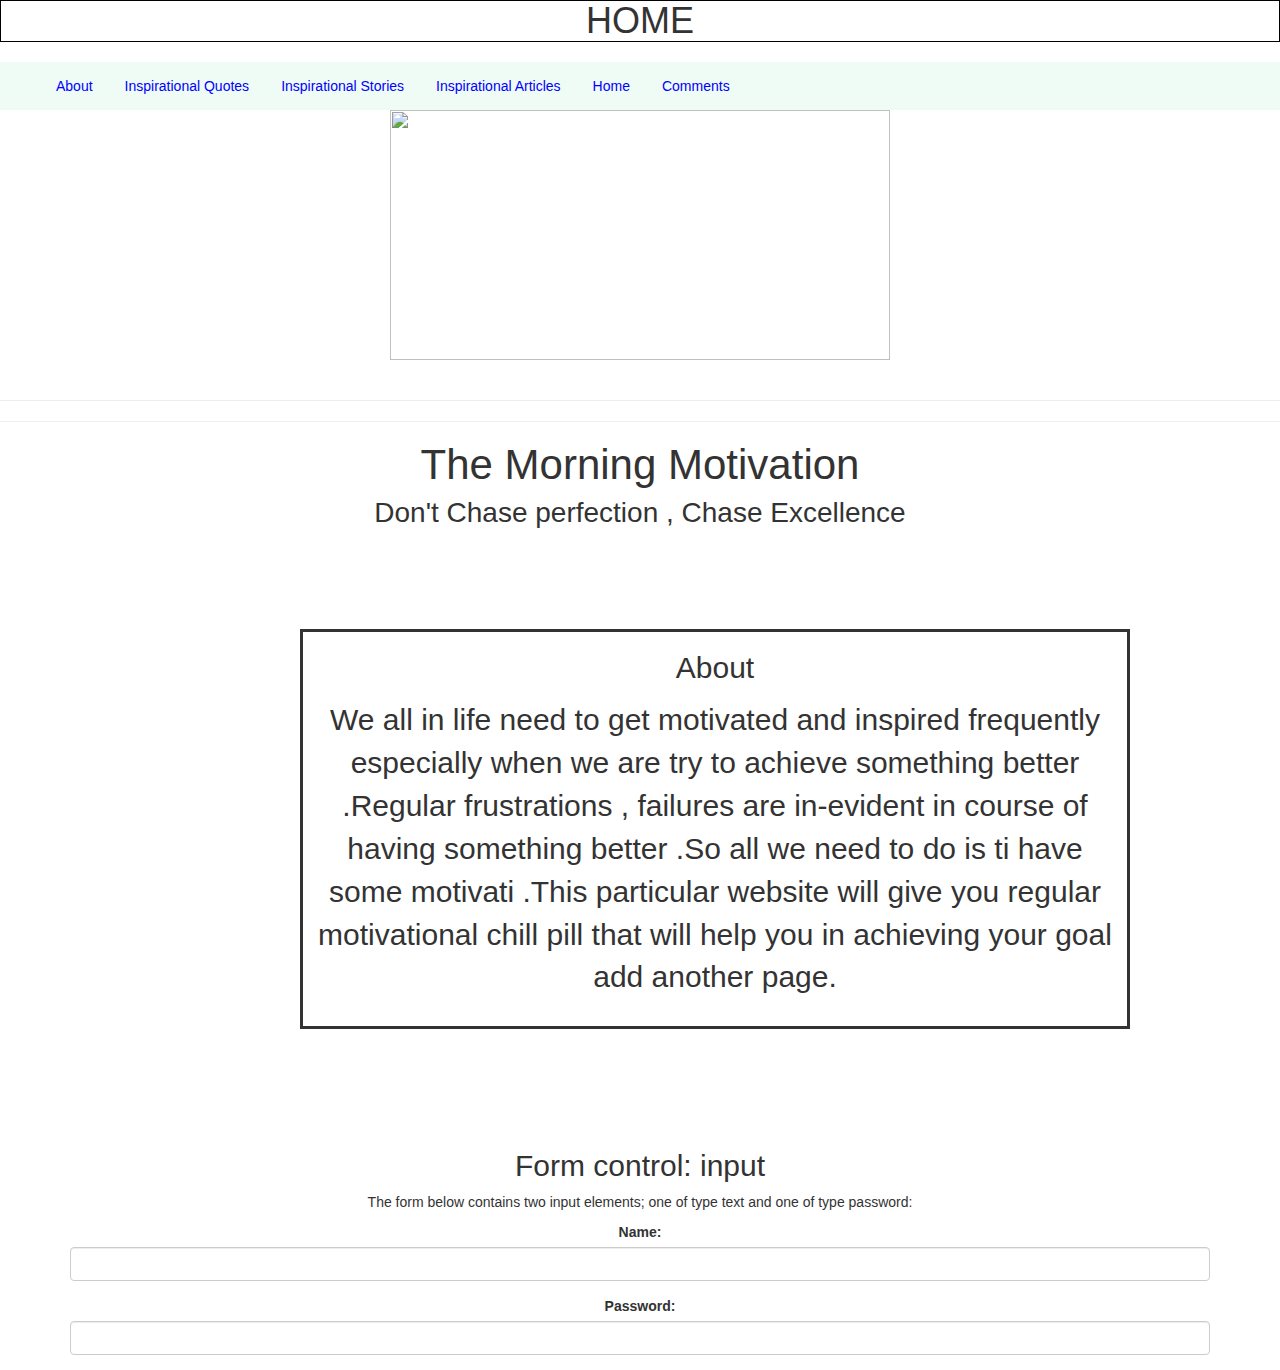
==== ui/index.html @ 035bb0c7 "[imad-console] Updates ui/index.html" ====
<!doctype html>
<html>
    <head>
        <link href="/ui/style.css" rel="stylesheet" />
        <meta charset="utf-8">
  <meta name="viewport" content="width=device-width, initial-scale=1">
  <link rel="stylesheet" href="https://maxcdn.bootstrapcdn.com/bootstrap/3.3.7/css/bootstrap.min.css">
  <script src="https://ajax.googleapis.com/ajax/libs/jquery/3.1.1/jquery.min.js"></script>
  <script src="https://maxcdn.bootstrapcdn.com/bootstrap/3.3.7/js/bootstrap.min.js"></script>
    </head>
    <body>
          <h1 class="header"> HOME</h1><BR>
       <div class ="op1">
         
         <ul type="none">
                <li><a  href="about">About</a></li>
                
                
                <li><a href="inspi-quotes">Inspirational Quotes</a></li>    
                
                <li> <a href="inspi-stories">Inspirational Stories</a></li>      
                
                <li><a href="inspi-articles">Inspirational Articles</a></li>
            
            <li><a href="index">Home</a></li>
            
            <li><a href="comment">Comments</a></li>
            
            </ul>
            </div>    
     
        <div class="center">
            <img src="https://themorningmotivation.files.wordpress.com/2016/07/snapshot_14.png?w=533.png" class="img-medium"/>
        </div>
        <br>
        <div class="center text-big bold">
       
       <hr>
       <hr>
       <h1 class="mainh"> The Morning Motivation </h1>
      
      <h4 class="mainh2"> Don't Chase perfection , Chase Excellence</h4>
      
       
     <div class ="para">
      
      <p> About</p>
      
        <p> We all in life need to get motivated and inspired frequently  especially when we are try to achieve  something  better .Regular
         
         frustrations , failures  are in-evident in course of having something better .So all we need to do is ti have some motivati
         
        .This particular website will give you regular motivational chill pill that will  help you in achieving your goal   add another 
        
        page.
           </p>
     </div>
     
<div class="container">
  <h2>Form control: input</h2>
  <p>The form below contains two input elements; one of type text and one of type password:</p>
  <form>
    <div class="form-group">
      <label for="usr">Name:</label>
      <input type="text" class="form-control" id="usr">
    </div>
    <div class="form-group">
      <label for="pwd">Password:</label>
      <input type="password" class="form-control" id="pwd">
    </div>
  </form>
</div>

        <script type="text/javascript" src="/ui/main.js">
        </script>
        
    </body>
</html>
---- ui/style.css ----
body {
    font-family: sans-serif;
    background-color: #28C6D1;
    margin-top: 75px;
}

.center {
    text-align: center;
}
.header
{
    border: 1px solid black;
    margin:0px;
    text-align:center;

}
.profpic{
    
  margin-left:50px;
  height:350px;
    width:300px;
    
}
.text-big {
    font-size: 100%;
}

.bold {
    fony-weight: bold;
}

.img-medium {
    height: 250px;
    position:relative;
    width:500px;
}
.para
{
    border-style: solid;
background-color: white;
 margin-top: 100px;
    margin-bottom: 100px;
    margin-right: 150px;
    margin-left: 300px;
     height:400px;
  font-size:30px;  
  padding: 15px;
 font-style:tahoma;

}

.op1
{
  
    list-style-type: none;
    margin: 20;
    padding: 30;
    overflow: hidden;
    background-color: #EFFBF5;

    
}

li {
    float: left;
}

li a {
    display: block;
    color: blue;
    text-align: center;
    padding: 14px 16px;
    text-decoration: none;
}

/* Change the link color to #111 (black) on hover */
li a:hover {
    background-color: #111;
}
    


.op2
{
    background-color:white;
    padding:20px;

}

.op3
{
    background-color:white;
    padding:20px;

}

.op4
{
background-color:white;
    padding:20px;
    
}
.str1
{border-style: solid;
background-color: white;
 margin-top: 80px;
    margin-bottom: 100px;
    margin-right: 150px;
    margin-left: 50px;
     width: 1000px;
height:500px;
    padding: 25px;

    font-style:normal;
    font-size:400;
}

.str1h
{

 font-size: 200%;
    
}
.mainh
{
     font-size: 300%;
     font-style:impact;
}
.mainh2
{
     font-size: 200%;
     font-style:impact;
}
.art2h

{

 font-size: 200%;
    
}

    
.str2
{border-style: solid;
background-color: white;
 margin-top: 200px;
    margin-bottom: 50px;
    margin-right: 150px;
    margin-left: 50px;
     width: 600px;
height:200px;
    padding: 25px;

    font-style:tahoma;
}
.arti1
{border-style: solid;
background-color: white;
 margin-top: 80px;
    margin-bottom: 100px;
    margin-right: 150px;
    margin-left: 50px;
     width: 1000px;
height:500px;
    padding: 25px;

    font-style:normal;
    font-size:200;
}
.arti1h
{

 font-size: 200%;
}
.about
{
    border-style: solid;

background-color: white;

 margin-top: 100px;

    margin-bottom: 100px;

    margin-right: 150px;

    margin-left: 350px;

     height:600px;

     width: 600px;
  
    font-size:30px;
    
 font-style:normal;
}
p{
    font-style:30px;
}
.row.content {height: 1500px}
    
    /* Set gray background color and 100% height */
    .sidenav {
      background-color: #28C6D1;
      height: 100%;
    }
    
    /* Set black background color, white text and some padding */
    footer {
      background-color: #555;
      color: white;
      padding: 15px;
    }
    
    /* On small screens, set height to 'auto' for sidenav and grid */
    @media screen and (max-width: 767px) {
      .sidenav {
        height: auto;
        padding: 15px;
      }
      .row.content {height: auto;} 
    }
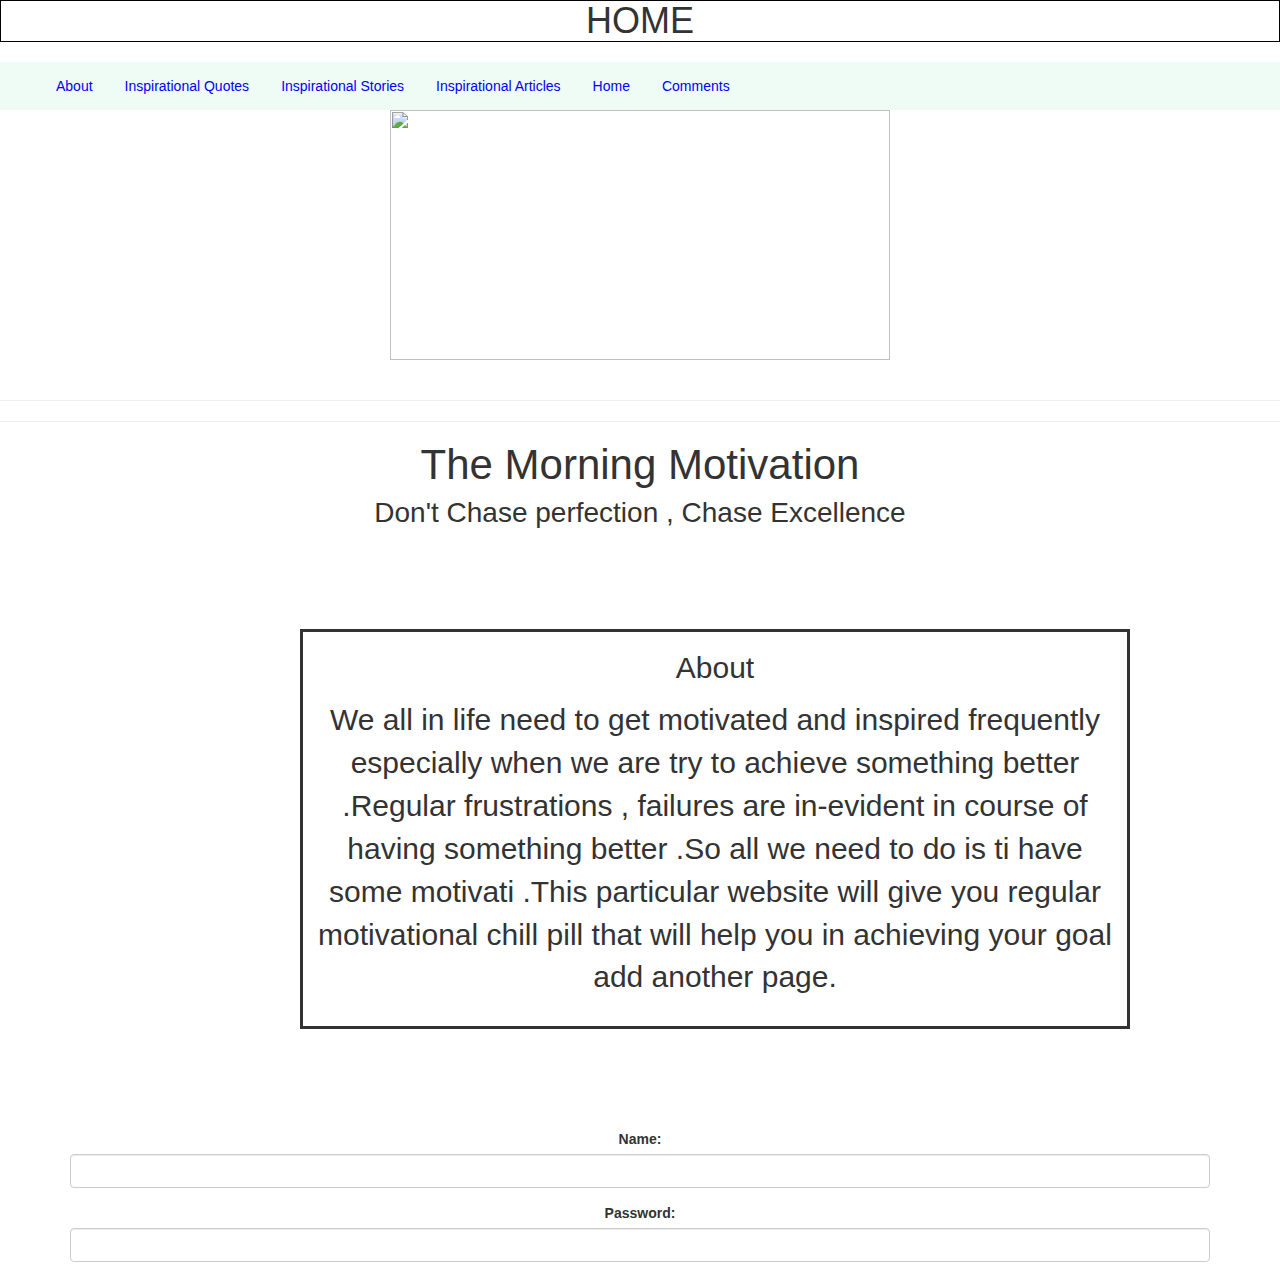
==== commit dd31fbf4: "[imad-console] Updates ui/index.html" ====
--- a/ui/index.html
+++ b/ui/index.html
@@ -57,8 +57,7 @@
      </div>
      
 <div class="container">
-  <h2>Form control: input</h2>
-  <p>The form below contains two input elements; one of type text and one of type password:</p>
+  
   <form>
     <div class="form-group">
       <label for="usr">Name:</label>
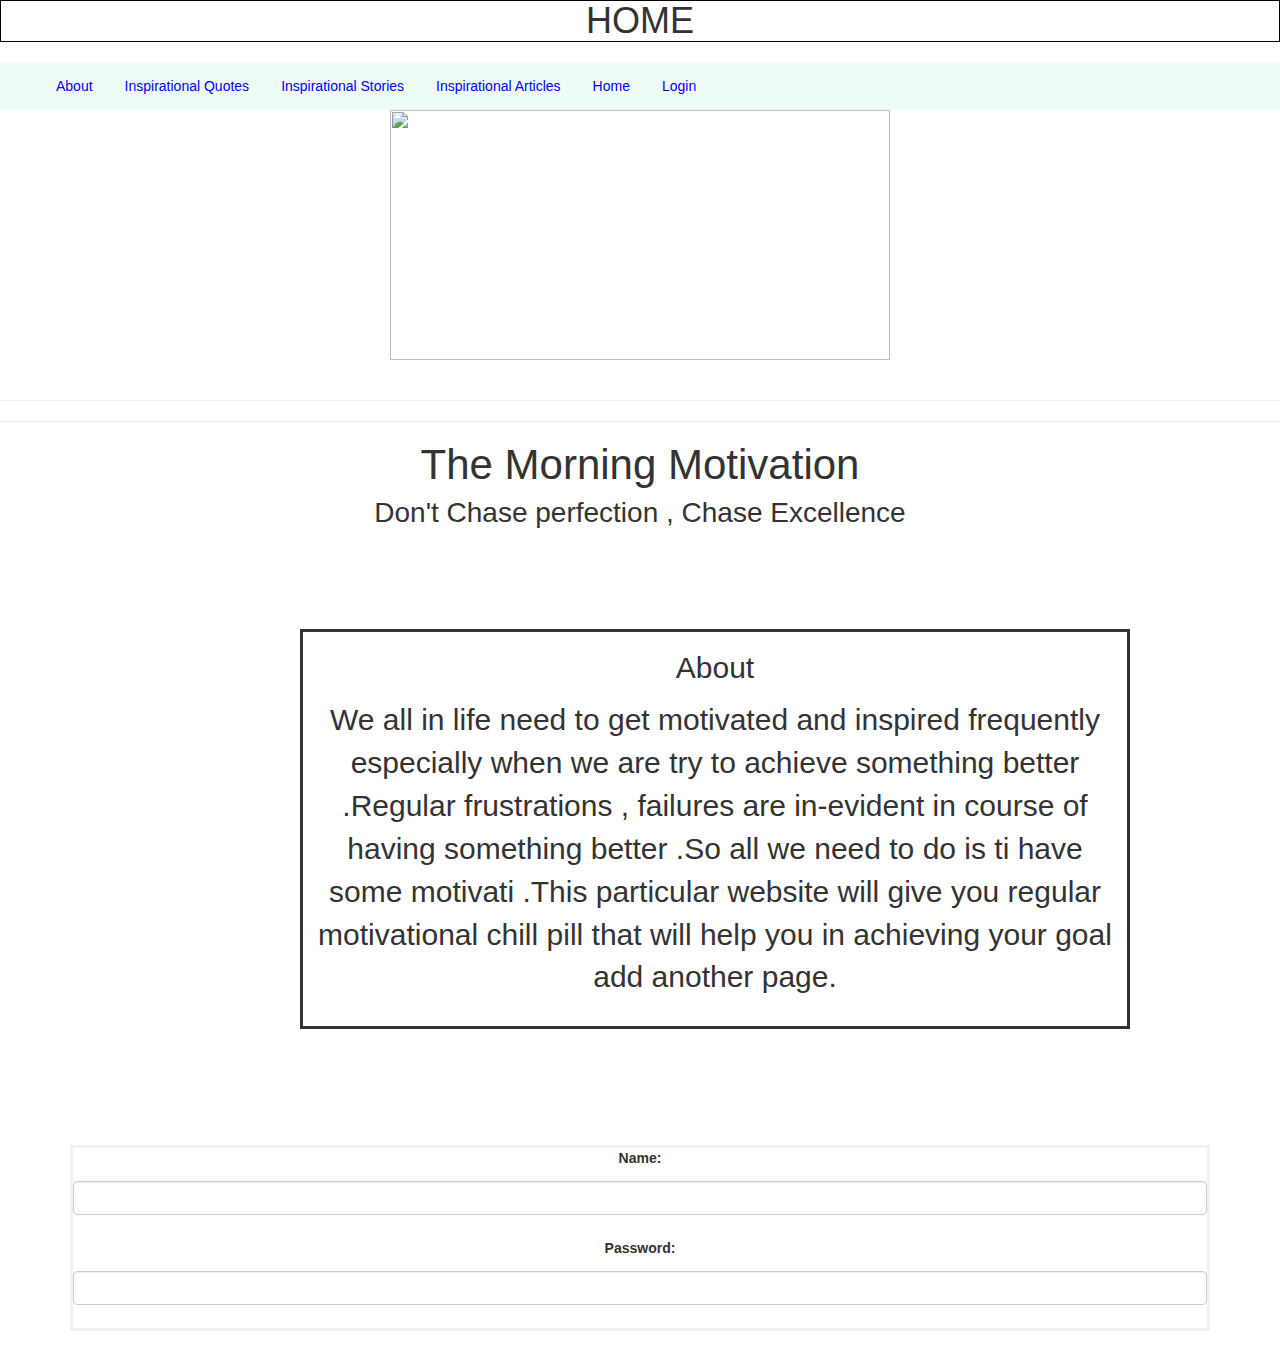
==== commit 4af3f09f: "[imad-console] Updates ui/index.html" ====
--- a/ui/index.html
+++ b/ui/index.html
@@ -24,7 +24,7 @@
             
             <li><a href="index">Home</a></li>
             
-            <li><a href="comment">Comments</a></li>
+            <li><a href="login">Login</a></li>
             
             </ul>
             </div>    
--- a/ui/style.css
+++ b/ui/style.css
@@ -219,4 +219,62 @@
         padding: 15px;
       }
       .row.content {height: auto;} 
-    }+    }
+    form {
+    border: 3px solid #f1f1f1;
+}
+
+input[type=text], input[type=password] {
+    width: 100%;
+    padding: 12px 20px;
+    margin: 8px 0;
+    display: inline-block;
+    border: 1px solid #ccc;
+    box-sizing: border-box;
+}
+
+button {
+    background-color: #4CAF50;
+    color: white;
+    padding: 14px 20px;
+    margin: 8px 0;
+    border: none;
+    cursor: pointer;
+    width: 100%;
+}
+
+.cancelbtn {
+    width: auto;
+    padding: 10px 18px;
+    background-color: #f44336;
+}
+
+.imgcontainer {
+    text-align: center;
+    margin: 24px 0 12px 0;
+}
+
+img.avatar {
+    width: 40%;
+    border-radius: 50%;
+}
+
+.container {
+    padding: 16px;
+}
+
+span.psw {
+    float: right;
+    padding-top: 16px;
+}
+
+/* Change styles for span and cancel button on extra small screens */
+@media screen and (max-width: 300px) {
+    span.psw {
+       display: block;
+       float: none;
+    }
+    .cancelbtn {
+       width: 100%;
+    }
+}
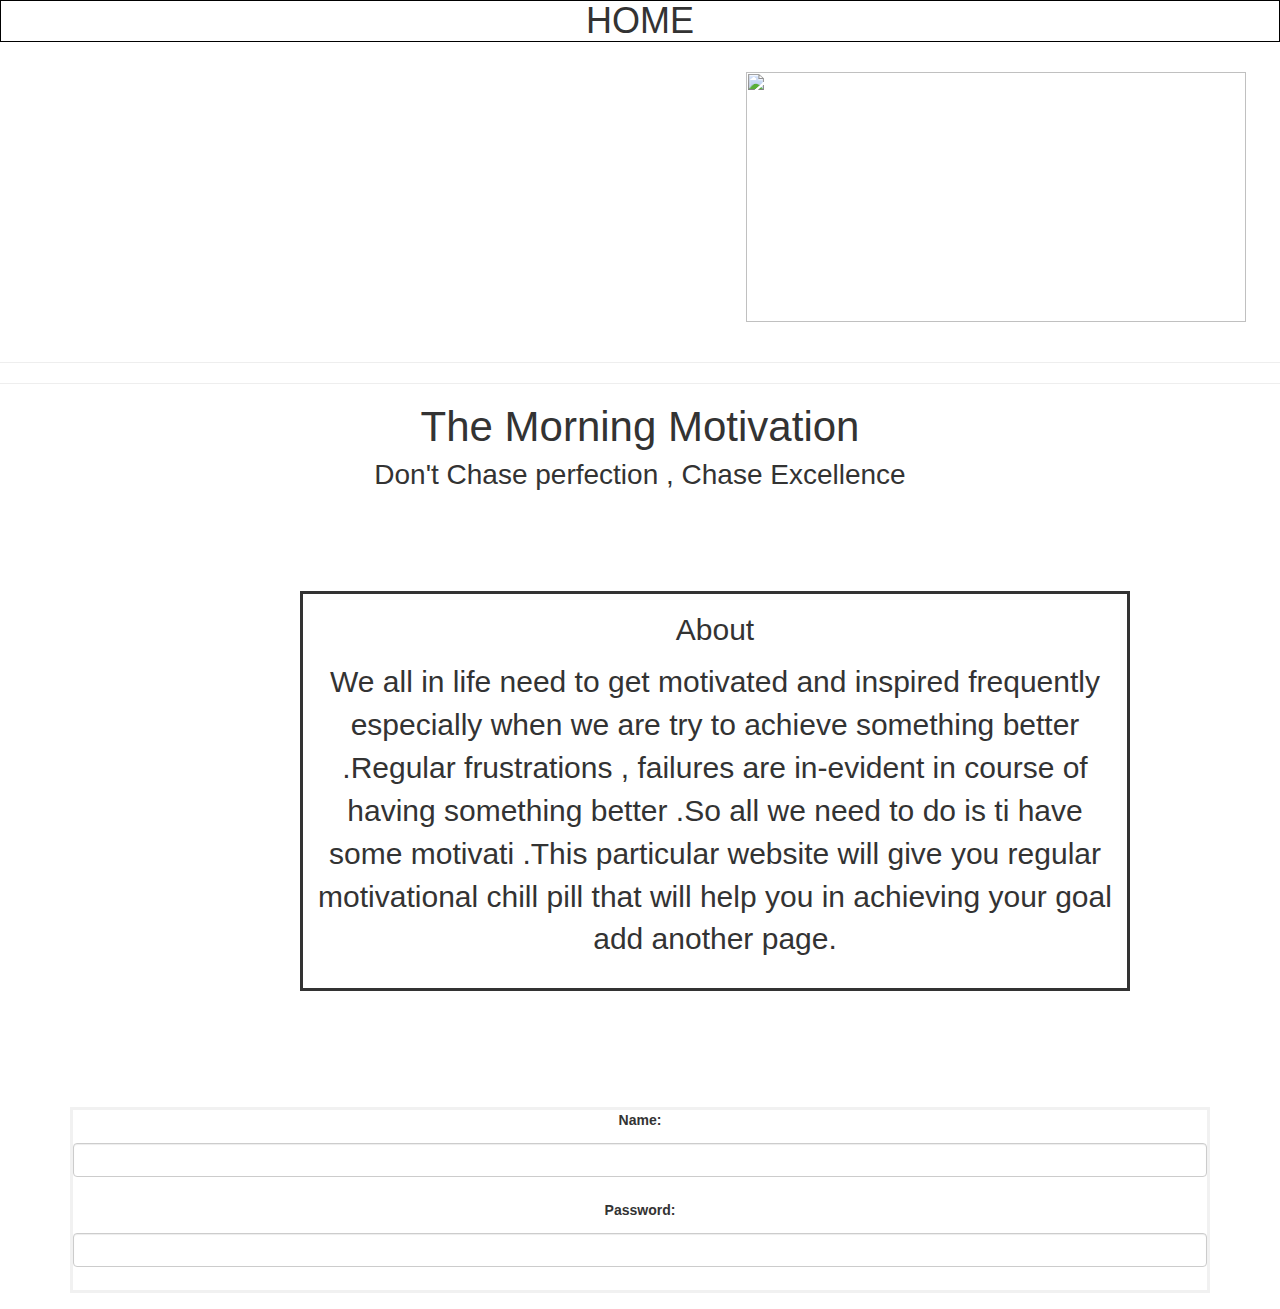
==== commit 5a89a6d5: "[imad-console] Updates ui/index.html" ====
--- a/ui/index.html
+++ b/ui/index.html
@@ -10,24 +10,26 @@
     </head>
     <body>
           <h1 class="header"> HOME</h1><BR>
-       <div class ="op1">
-         
-         <ul type="none">
-                <li><a  href="about">About</a></li>
+      <ul type="none">
+
+  <li><a href="#about">About</a></li>
+
+  <li><a href="#inspi-quotes">Inspirational Quotes</a></li>
+
+
+  <li><a href="#inspi-articles">Inspirational Articles</a></li>
+
+
+<li> <a href="inspi-stories">Inspirational Stories</a></li>      
                 
-                
-                <li><a href="inspi-quotes">Inspirational Quotes</a></li>    
-                
-                <li> <a href="inspi-stories">Inspirational Stories</a></li>      
-                
-                <li><a href="inspi-articles">Inspirational Articles</a></li>
             
-            <li><a href="index">Home</a></li>
+    <li><a href="#index">Home</a></li>
+    
+    <li><a href="#login">Login</a></li>
             
-            <li><a href="login">Login</a></li>
-            
-            </ul>
-            </div>    
+</ul>
+                    
+    
      
         <div class="center">
             <img src="https://themorningmotivation.files.wordpress.com/2016/07/snapshot_14.png?w=533.png" class="img-medium"/>
--- a/ui/style.css
+++ b/ui/style.css
@@ -278,3 +278,30 @@
        width: 100%;
     }
 }
+
+.ul {
+    list-style-type: none;
+    margin: 0;
+    padding: 0;
+    overflow: hidden;
+    background-color: #333;
+    position: fixed; /* Set the navbar to fixed position */
+    top: 0; /* Position the navbar at the top of the page */
+    width: 100%; /* Full width */
+}
+
+li {
+    float: left;
+}
+
+li a {
+    display: block;
+    color: white;
+    padding: 16px;
+    text-decoration: none;
+}
+
+/* Main content */
+.main {
+    margin-top: 30px; /* Add a top margin to avoid content overlay */
+}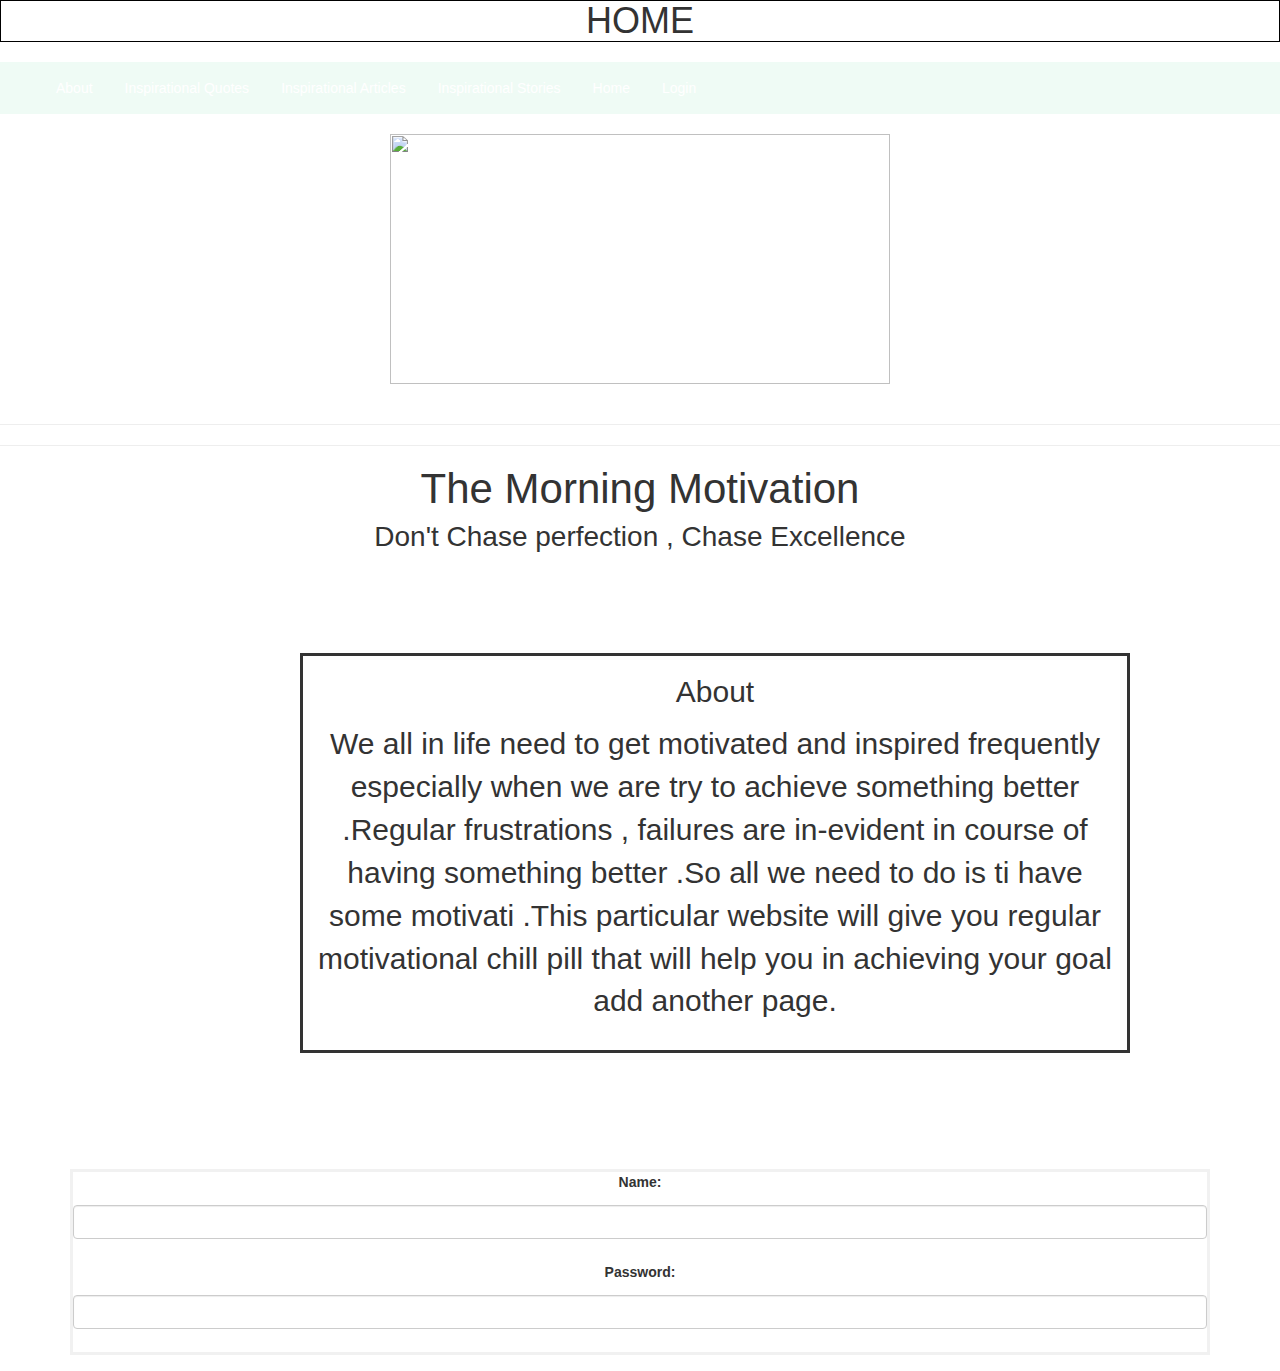
==== commit fdfd6a28: "[imad-console] Updates ui/index.html" ====
--- a/ui/index.html
+++ b/ui/index.html
@@ -10,26 +10,27 @@
     </head>
     <body>
           <h1 class="header"> HOME</h1><BR>
+     <div class="op1">
       <ul type="none">
 
-  <li><a href="#about">About</a></li>
+  <li><a href="about">About</a></li>
 
-  <li><a href="#inspi-quotes">Inspirational Quotes</a></li>
+  <li><a href="inspi-quotes">Inspirational Quotes</a></li>
 
 
-  <li><a href="#inspi-articles">Inspirational Articles</a></li>
+  <li><a href="inspi-articles">Inspirational Articles</a></li>
 
 
 <li> <a href="inspi-stories">Inspirational Stories</a></li>      
                 
             
-    <li><a href="#index">Home</a></li>
+    <li><a href="index">Home</a></li>
     
-    <li><a href="#login">Login</a></li>
+    <li><a href="login">Login</a></li>
             
 </ul>
-                    
-    
+                    </div>
+    <br>
      
         <div class="center">
             <img src="https://themorningmotivation.files.wordpress.com/2016/07/snapshot_14.png?w=533.png" class="img-medium"/>
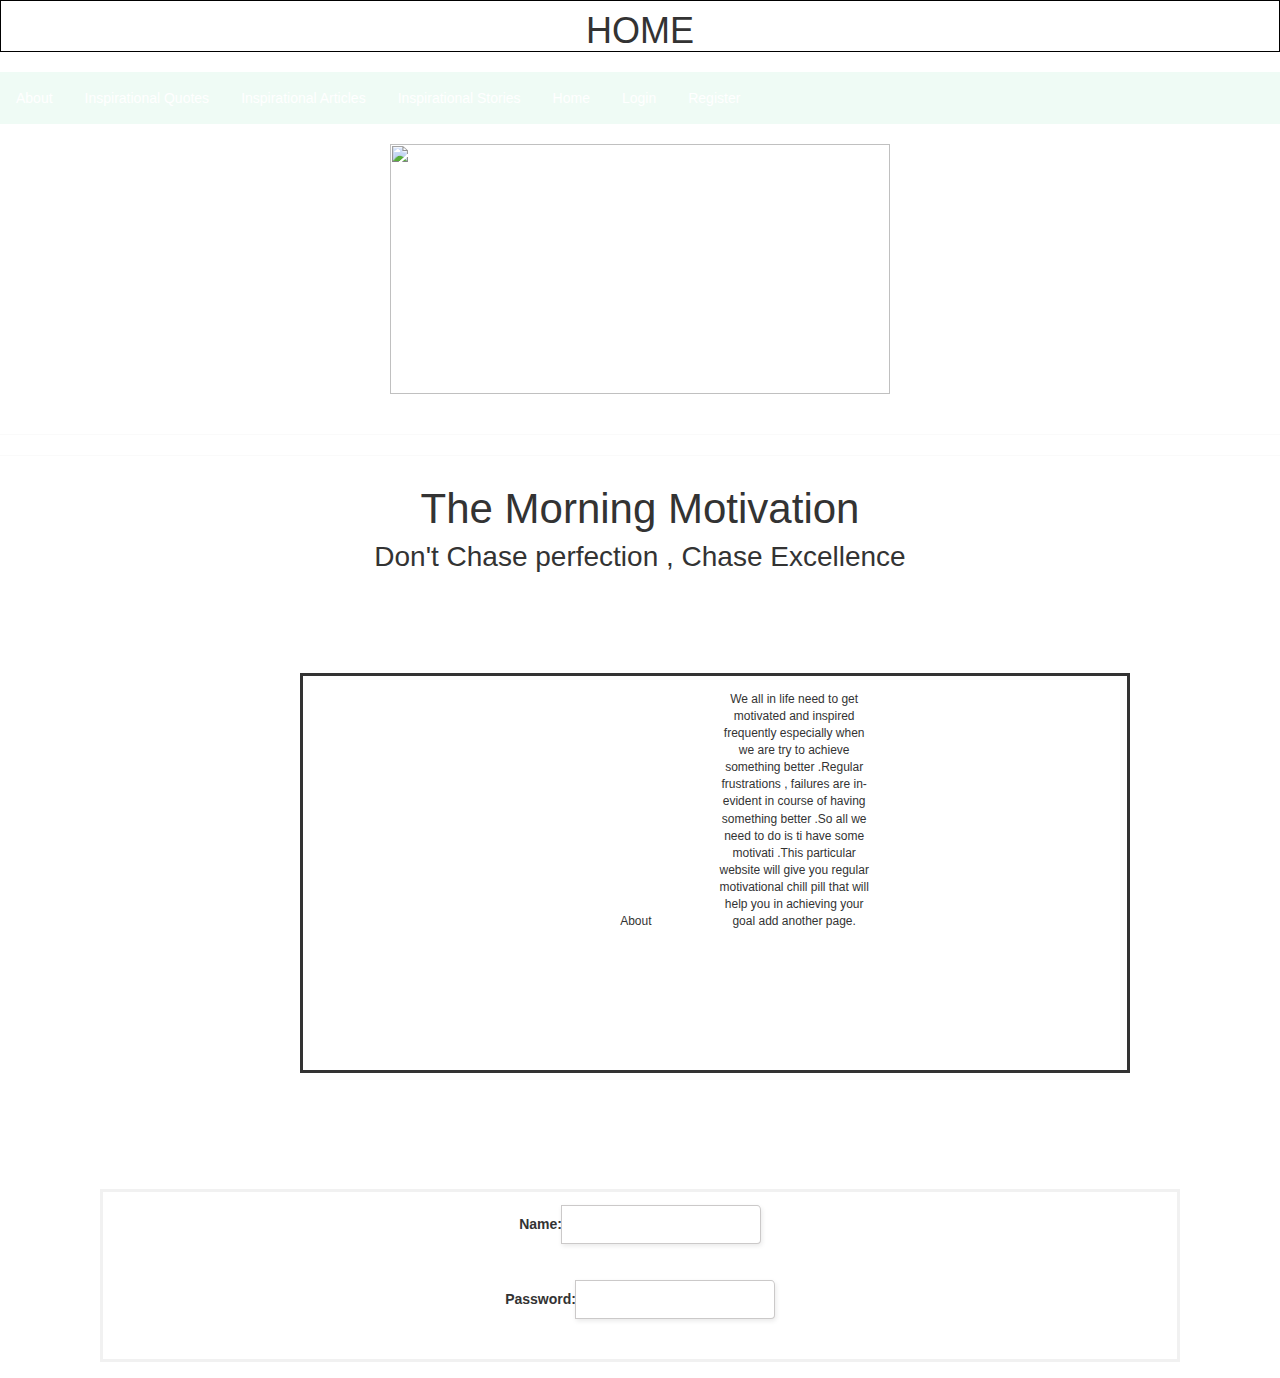
==== commit ca4a04f5: "[imad-console] Updates ui/index.html" ====
--- a/ui/index.html
+++ b/ui/index.html
@@ -28,7 +28,11 @@
     
     <li><a href="login">Login</a></li>
             
+            <li><a href="register">Register</a></li>
+     
 </ul>
+                  
+                  
                     </div>
     <br>
      
--- a/ui/style.css
+++ b/ui/style.css
@@ -304,4 +304,191 @@
 /* Main content */
 .main {
     margin-top: 30px; /* Add a top margin to avoid content overlay */
-}+}
+body, div, dl, dt, dd, ul, ol, li, h1, h2, h3, h4, h5, h6, 
+pre, form, fieldset, input, textarea, p, blockquote, th, td { 
+  padding:0;
+  margin:0;}
+
+fieldset, img {border:0}
+
+ol, ul, li {list-style:none}
+
+:focus {outline:none}
+
+body,
+input,
+textarea,
+select {
+  font-family: 'Open Sans', sans-serif;
+  font-size: 16px;
+  color: #4c4c4c;
+}
+
+p {
+  font-size: 12px;
+  width: 150px;
+  display: inline-block;
+  margin-left: 18px;
+}
+h1 {
+  font-size: 32px;
+  font-weight: 300;
+  color: #4c4c4c;
+  text-align: center;
+  padding-top: 10px;
+  margin-bottom: 10px;
+}
+
+html{
+  background-color: #ffffff;
+}
+
+.testbox {
+  margin: 20px auto;
+  width: 343px; 
+  height: 464px; 
+  -webkit-border-radius: 8px/7px; 
+  -moz-border-radius: 8px/7px; 
+  border-radius: 8px/7px; 
+  background-color: #ebebeb; 
+  -webkit-box-shadow: 1px 2px 5px rgba(0,0,0,.31); 
+  -moz-box-shadow: 1px 2px 5px rgba(0,0,0,.31); 
+  box-shadow: 1px 2px 5px rgba(0,0,0,.31); 
+  border: solid 1px #cbc9c9;
+}
+
+input[type=radio] {
+  visibility: hidden;
+}
+
+form{
+  margin: 0 30px;
+}
+
+label.radio {
+	cursor: pointer;
+  text-indent: 35px;
+  overflow: visible;
+  display: inline-block;
+  position: relative;
+  margin-bottom: 15px;
+}
+
+label.radio:before {
+  background: #3a57af;
+  content:'';
+  position: absolute;
+  top:2px;
+  left: 0;
+  width: 20px;
+  height: 20px;
+  border-radius: 100%;
+}
+
+label.radio:after {
+	opacity: 0;
+	content: '';
+	position: absolute;
+	width: 0.5em;
+	height: 0.25em;
+	background: transparent;
+	top: 7.5px;
+	left: 4.5px;
+	border: 3px solid #ffffff;
+	border-top: none;
+	border-right: none;
+
+	-webkit-transform: rotate(-45deg);
+	-moz-transform: rotate(-45deg);
+	-o-transform: rotate(-45deg);
+	-ms-transform: rotate(-45deg);
+	transform: rotate(-45deg);
+}
+
+input[type=radio]:checked + label:after {
+	opacity: 1;
+}
+
+hr{
+  color: #a9a9a9;
+  opacity: 0.3;
+}
+
+input[type=text],input[type=password]{
+  width: 200px; 
+  height: 39px; 
+  -webkit-border-radius: 0px 4px 4px 0px/5px 5px 4px 4px; 
+  -moz-border-radius: 0px 4px 4px 0px/0px 0px 4px 4px; 
+  border-radius: 0px 4px 4px 0px/5px 5px 4px 4px; 
+  background-color: #fff; 
+  -webkit-box-shadow: 1px 2px 5px rgba(0,0,0,.09); 
+  -moz-box-shadow: 1px 2px 5px rgba(0,0,0,.09); 
+  box-shadow: 1px 2px 5px rgba(0,0,0,.09); 
+  border: solid 1px #cbc9c9;
+  margin-left: -5px;
+  margin-top: 13px; 
+  padding-left: 10px;
+}
+
+input[type=password]{
+  margin-bottom: 25px;
+}
+
+#icon {
+  display: inline-block;
+  width: 30px;
+  background-color: #3a57af;
+  padding: 8px 0px 8px 15px;
+  margin-left: 15px;
+  -webkit-border-radius: 4px 0px 0px 4px; 
+  -moz-border-radius: 4px 0px 0px 4px; 
+  border-radius: 4px 0px 0px 4px;
+  color: white;
+  -webkit-box-shadow: 1px 2px 5px rgba(0,0,0,.09);
+  -moz-box-shadow: 1px 2px 5px rgba(0,0,0,.09); 
+  box-shadow: 1px 2px 5px rgba(0,0,0,.09); 
+  border: solid 0px #cbc9c9;
+}
+
+.gender {
+  margin-left: 30px;
+  margin-bottom: 30px;
+}
+
+.accounttype{
+  margin-left: 8px;
+  margin-top: 20px;
+}
+
+a.button {
+  font-size: 14px;
+  font-weight: 600;
+  color: white;
+  padding: 6px 25px 0px 20px;
+  margin: 10px 8px 20px 0px;
+  display: inline-block;
+  float: right;
+  text-decoration: none;
+  width: 50px; height: 27px; 
+  -webkit-border-radius: 5px; 
+  -moz-border-radius: 5px; 
+  border-radius: 5px; 
+  background-color: #3a57af; 
+  -webkit-box-shadow: 0 3px rgba(58,87,175,.75); 
+  -moz-box-shadow: 0 3px rgba(58,87,175,.75); 
+  box-shadow: 0 3px rgba(58,87,175,.75);
+  transition: all 0.1s linear 0s; 
+  top: 0px;
+  position: relative;
+}
+
+a.button:hover {
+  top: 3px;
+  background-color:#2e458b;
+  -webkit-box-shadow: none; 
+  -moz-box-shadow: none; 
+  box-shadow: none;
+  
+}
+
